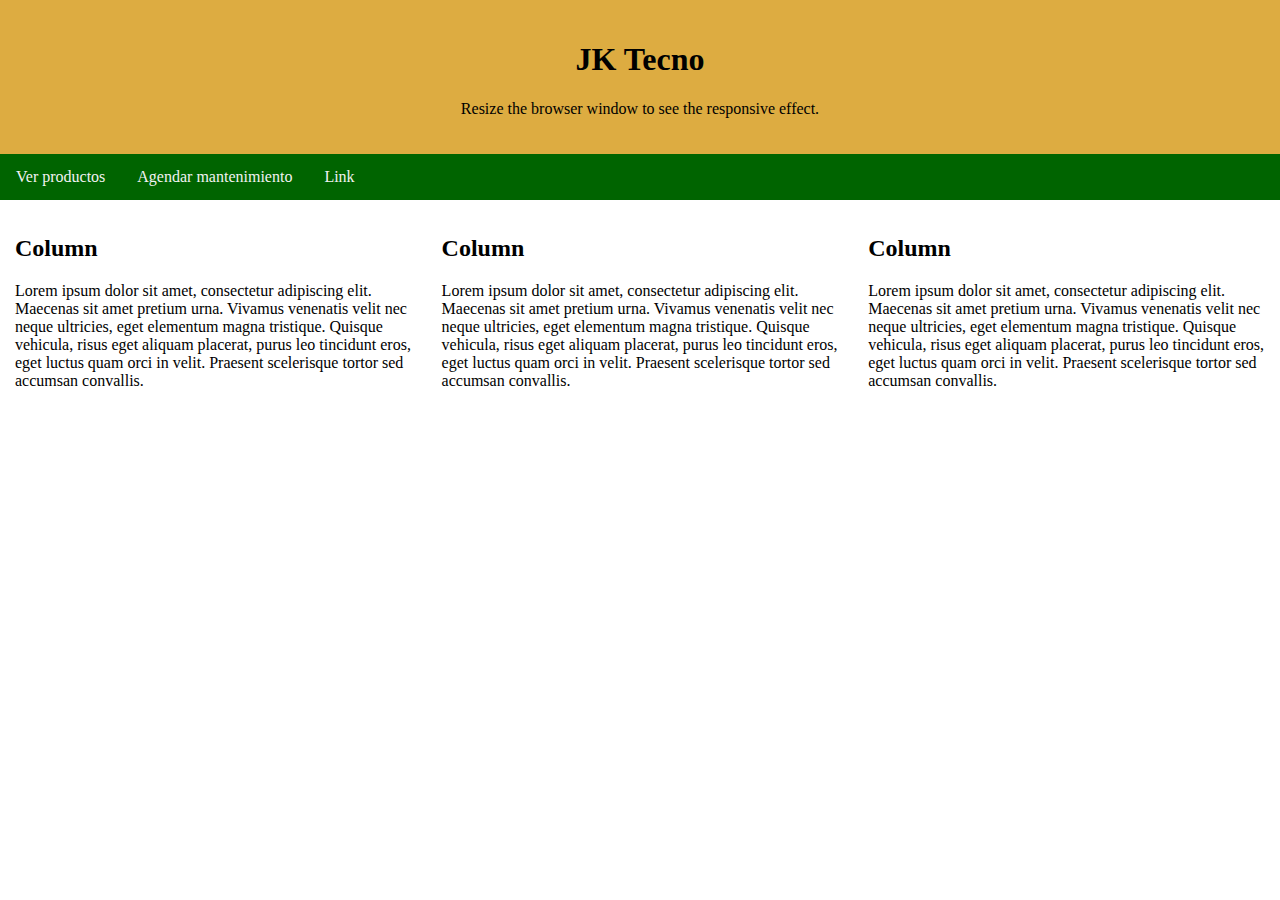
==== index.html @ 8905a9d3 "Commit JK" ====
<html lang="en">
<head>
    <link rel="stylesheet" href="index.css">
<title>JK Tecno</title>
<meta charset="utf-8">
<meta name="viewport" content="width=device-width, initial-scale=1">
<style>
* {
  box-sizing: border-box;
}

body {
  margin: 0;
}

/* Style the header */
.header {
  background-color: #ddac41;
  padding: 20px;
  text-align: center;
}

/* Style the top navigation bar */
.topnav {
  overflow: hidden;
  background-color: darkgreen;
}

/* Style the topnav links */
.topnav a {
  float: left;
  display: block;
  color: #f2f2f2;
  text-align: center;
  padding: 14px 16px;
  text-decoration: none;
}

/* Change color on hover */
.topnav a:hover {
  background-color: #ddd;
  color: black;
}

/* Create three equal columns that floats next to each other */
.column {
  float: left;
  width: 33.33%;
  padding: 15px;
}

/* Clear floats after the columns */
.row::after {
  content: "";
  display: table;
  clear: both;
}

/* Responsive layout - makes the three columns stack on top of each other instead of next to each other */
@media screen and (max-width:600px) {
  .column {
    width: 100%;
  }
}
</style>
</head>
<body>
    <form action="">
</form>
<div class="header">
  <h1>JK Tecno</h1>
  <p>Resize the browser window to see the responsive effect.</p>
</div>

<div class="topnav">
  <a href="product.html">Ver productos</a>
  <a href="main.html">Agendar mantenimiento</a>
  <a href="#">Link</a>
</div>

<div class="row">
  <div class="column">
    <h2>Column</h2>
    <p>Lorem ipsum dolor sit amet, consectetur adipiscing elit. Maecenas sit amet pretium urna. Vivamus venenatis velit nec neque ultricies, eget elementum magna tristique. Quisque vehicula, risus eget aliquam placerat, purus leo tincidunt eros, eget luctus quam orci in velit. Praesent scelerisque tortor sed accumsan convallis.</p>
  </div>
  
  <div class="column">
    <h2>Column</h2>
    <p>Lorem ipsum dolor sit amet, consectetur adipiscing elit. Maecenas sit amet pretium urna. Vivamus venenatis velit nec neque ultricies, eget elementum magna tristique. Quisque vehicula, risus eget aliquam placerat, purus leo tincidunt eros, eget luctus quam orci in velit. Praesent scelerisque tortor sed accumsan convallis.</p>
  </div>
  
  <div class="column">
    <h2>Column</h2>
    <p>Lorem ipsum dolor sit amet, consectetur adipiscing elit. Maecenas sit amet pretium urna. Vivamus venenatis velit nec neque ultricies, eget elementum magna tristique. Quisque vehicula, risus eget aliquam placerat, purus leo tincidunt eros, eget luctus quam orci in velit. Praesent scelerisque tortor sed accumsan convallis.</p>
  </div>
</div>

</body>
</html>
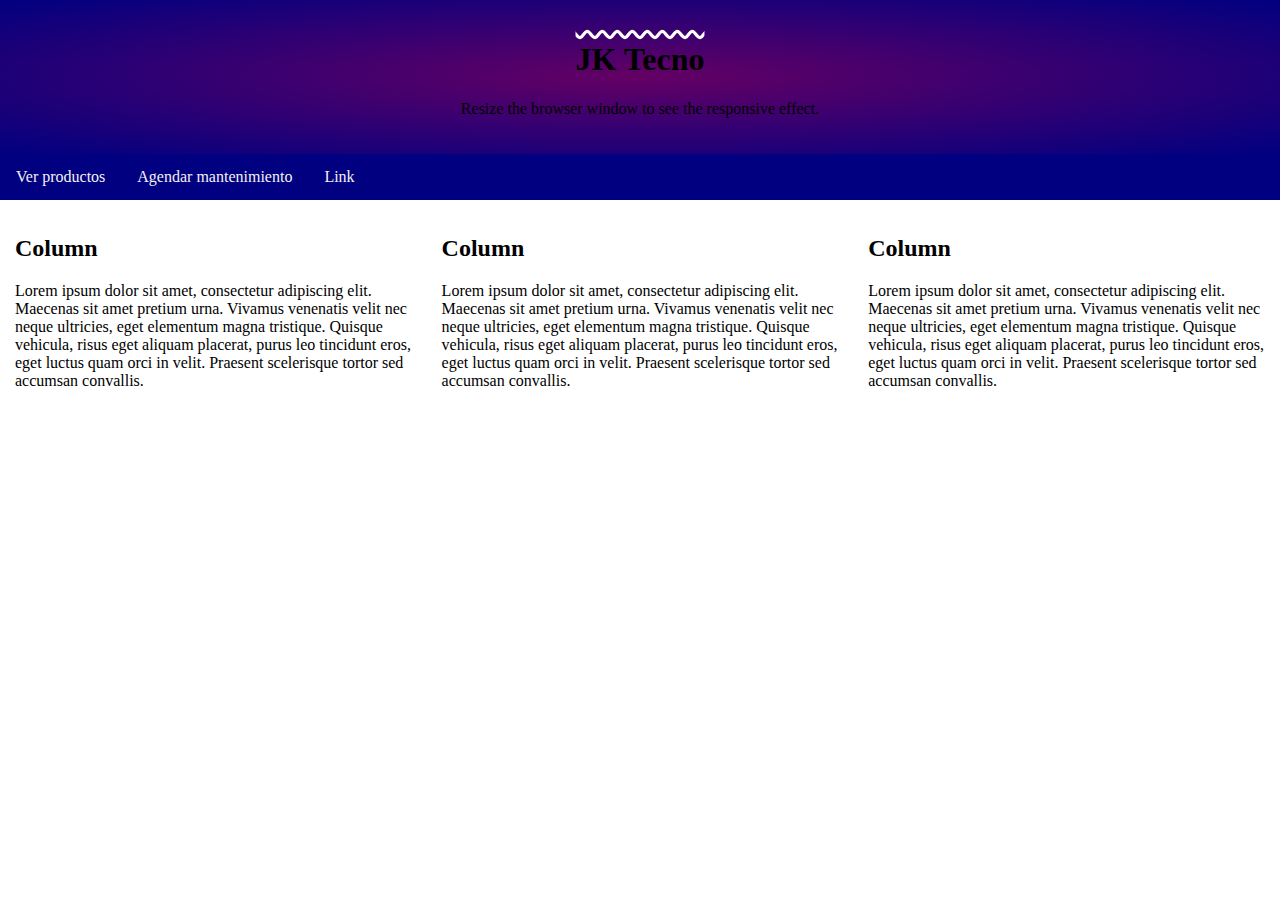
==== commit f0410e56: "16/09/2023 12:25pm" ====
--- a/index.html
+++ b/index.html
@@ -8,14 +8,19 @@
 * {
   box-sizing: border-box;
 }
-
+h1 {
+font-family: Verdana;
+text-decoration-line: overline;
+text-decoration-color:rgb(255, 255, 255);
+text-decoration-style: wavy;
+}
 body {
   margin: 0;
 }
 
 /* Style the header */
 .header {
-  background-color: #ddac41;
+  background: radial-gradient(rgb(100, 0, 100), rgb(0, 0, 128));
   padding: 20px;
   text-align: center;
 }
@@ -23,7 +28,7 @@
 /* Style the top navigation bar */
 .topnav {
   overflow: hidden;
-  background-color: darkgreen;
+  background-color: rgb(0, 0, 128);
 }
 
 /* Style the topnav links */
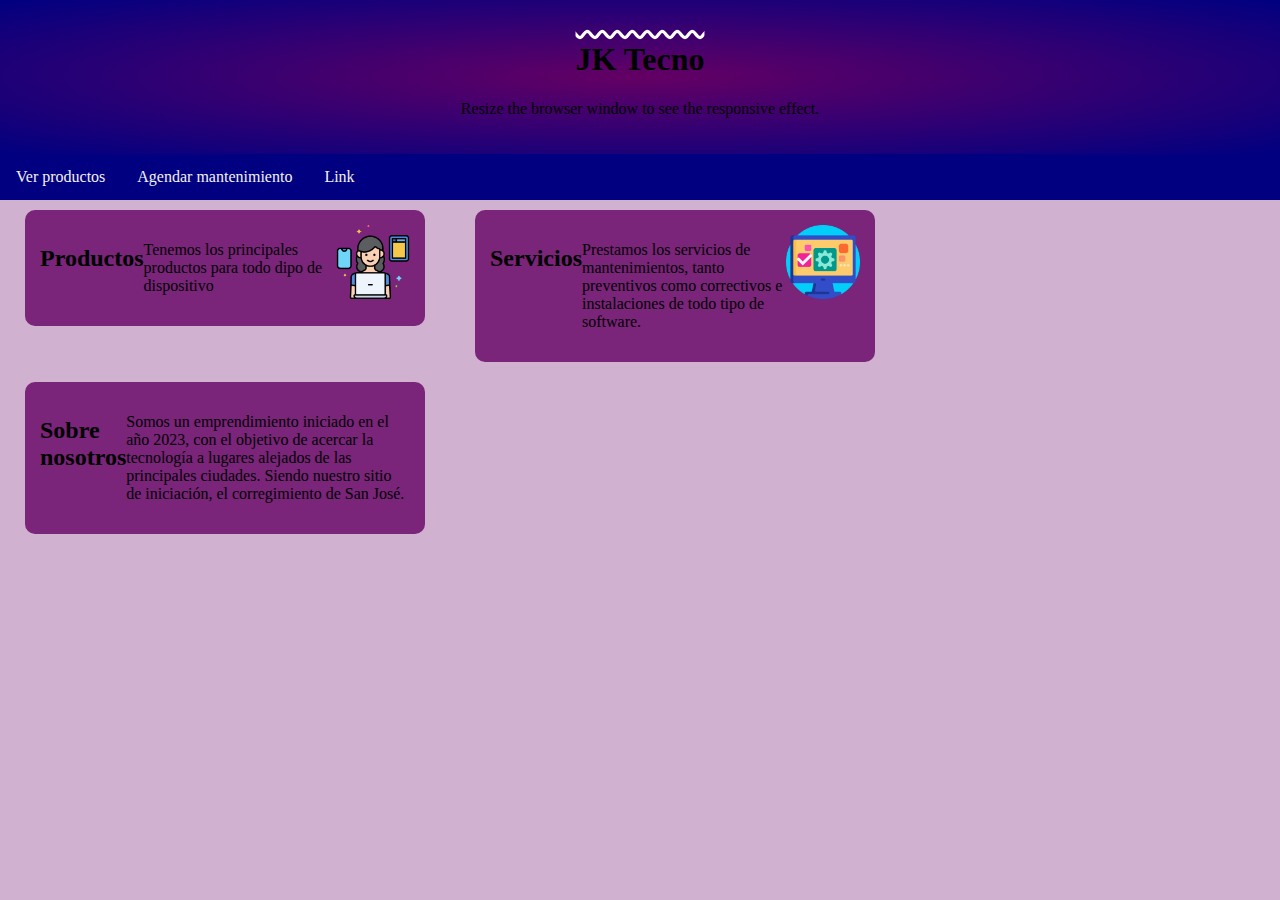
==== commit f238efc4: "Commit 3" ====
--- a/index.html
+++ b/index.html
@@ -4,74 +4,9 @@
 <title>JK Tecno</title>
 <meta charset="utf-8">
 <meta name="viewport" content="width=device-width, initial-scale=1">
-<style>
-* {
-  box-sizing: border-box;
-}
-h1 {
-font-family: Verdana;
-text-decoration-line: overline;
-text-decoration-color:rgb(255, 255, 255);
-text-decoration-style: wavy;
-}
-body {
-  margin: 0;
-}
-
-/* Style the header */
-.header {
-  background: radial-gradient(rgb(100, 0, 100), rgb(0, 0, 128));
-  padding: 20px;
-  text-align: center;
-}
-
-/* Style the top navigation bar */
-.topnav {
-  overflow: hidden;
-  background-color: rgb(0, 0, 128);
-}
-
-/* Style the topnav links */
-.topnav a {
-  float: left;
-  display: block;
-  color: #f2f2f2;
-  text-align: center;
-  padding: 14px 16px;
-  text-decoration: none;
-}
-
-/* Change color on hover */
-.topnav a:hover {
-  background-color: #ddd;
-  color: black;
-}
-
-/* Create three equal columns that floats next to each other */
-.column {
-  float: left;
-  width: 33.33%;
-  padding: 15px;
-}
-
-/* Clear floats after the columns */
-.row::after {
-  content: "";
-  display: table;
-  clear: both;
-}
-
-/* Responsive layout - makes the three columns stack on top of each other instead of next to each other */
-@media screen and (max-width:600px) {
-  .column {
-    width: 100%;
-  }
-}
-</style>
 </head>
 <body>
-    <form action="">
-</form>
+
 <div class="header">
   <h1>JK Tecno</h1>
   <p>Resize the browser window to see the responsive effect.</p>
@@ -85,18 +20,20 @@
 
 <div class="row">
   <div class="column">
-    <h2>Column</h2>
-    <p>Lorem ipsum dolor sit amet, consectetur adipiscing elit. Maecenas sit amet pretium urna. Vivamus venenatis velit nec neque ultricies, eget elementum magna tristique. Quisque vehicula, risus eget aliquam placerat, purus leo tincidunt eros, eget luctus quam orci in velit. Praesent scelerisque tortor sed accumsan convallis.</p>
+    <h2>Productos</h2>
+    <p>Tenemos los principales productos para todo dipo de dispositivo</p>
+    <img class="img_col1" src="img/product.png">
   </div>
   
   <div class="column">
-    <h2>Column</h2>
-    <p>Lorem ipsum dolor sit amet, consectetur adipiscing elit. Maecenas sit amet pretium urna. Vivamus venenatis velit nec neque ultricies, eget elementum magna tristique. Quisque vehicula, risus eget aliquam placerat, purus leo tincidunt eros, eget luctus quam orci in velit. Praesent scelerisque tortor sed accumsan convallis.</p>
+    <h2>Servicios</h2>
+    <p>Prestamos los servicios de mantenimientos, tanto preventivos como correctivos e instalaciones de todo tipo de software.</p>
+  <img class="img_col2" src="img/serv.png">
   </div>
   
   <div class="column">
-    <h2>Column</h2>
-    <p>Lorem ipsum dolor sit amet, consectetur adipiscing elit. Maecenas sit amet pretium urna. Vivamus venenatis velit nec neque ultricies, eget elementum magna tristique. Quisque vehicula, risus eget aliquam placerat, purus leo tincidunt eros, eget luctus quam orci in velit. Praesent scelerisque tortor sed accumsan convallis.</p>
+    <h2>Sobre nosotros</h2>
+    <p>Somos un emprendimiento iniciado en el año 2023, con el objetivo de acercar la tecnología a lugares alejados de las principales ciudades. Siendo nuestro sitio de iniciación, el corregimiento de San José.</p>
   </div>
 </div>
 
--- a/index.css
+++ b/index.css
@@ -0,0 +1,81 @@
+* {
+  box-sizing: border-box;
+}
+h1 {
+font-family: Verdana;
+text-decoration-line: overline;
+text-decoration-color:rgb(255, 255, 255);
+text-decoration-style: wavy;
+}
+body {
+  margin: 0;
+  background-color: rgb(100, 0, 100, .3);
+}
+
+/* Style the header */
+.header {
+  background: radial-gradient(rgb(100, 0, 100), rgb(0, 0, 128));
+  padding: 20px;
+  text-align: center;
+}
+
+/* Style the top navigation bar */
+.topnav {
+  overflow: hidden;
+  background-color: rgb(0, 0, 128);
+}
+
+/* Style the topnav links */
+.topnav a {
+  float: left;
+  display: block;
+  color: #f2f2f2;
+  text-align: center;
+  padding: 14px 16px;
+  text-decoration: none;
+}
+
+/* Change color on hover */
+.topnav a:hover {
+  background-color: #ddd;
+  color: black;
+}
+
+/* Create three equal columns that floats next to each other */
+.column {
+  float: left;
+  width: 33.33%;
+  padding: 15px;
+}
+
+/* Clear floats after the columns */
+.row::after {
+  content: "";
+  display: table;
+  clear: both;
+}
+
+/* Responsive layout - makes the three columns stack on top of each other instead of next to each other */
+@media screen and (max-width:600px) {
+  .column {
+    width: 100%;
+  }
+}
+    .column {
+      background-color: rgb(100, 0, 100, .8);
+      color:rgb(0, 0, 0);
+      width: 100%;
+      max-width: 400px;
+      height: auto;
+      margin: 10px 25px 10px;
+      display: flex;
+      border-radius: 10px;
+      }
+      .img_col1 {
+        width: 20%;
+        height: 20%;
+      }
+      .img_col2 {
+        width: 20%;
+        height: 20%;
+      }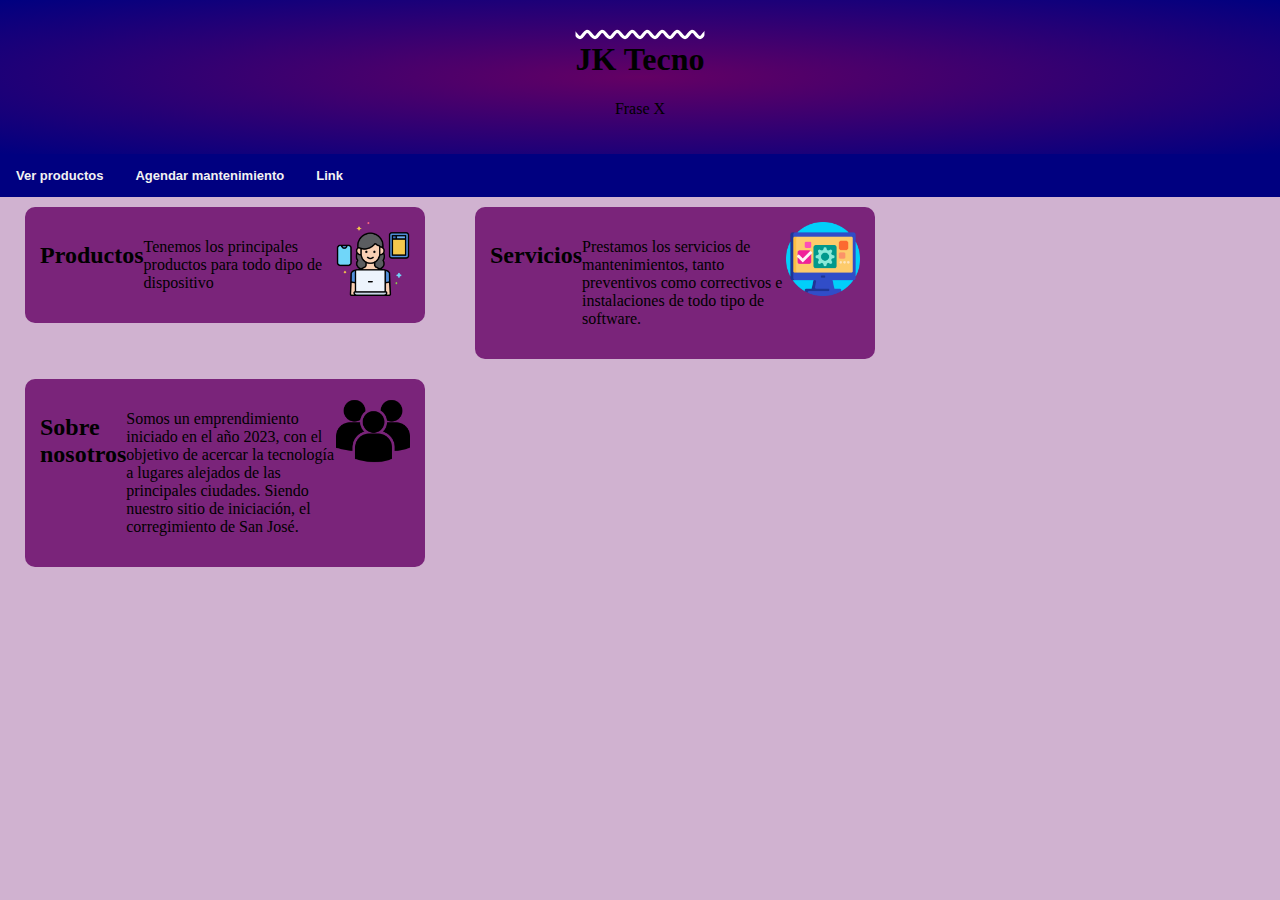
==== commit 87e9e7f1: "23/09/2023 13:48" ====
--- a/index.html
+++ b/index.html
@@ -9,7 +9,7 @@
 
 <div class="header">
   <h1>JK Tecno</h1>
-  <p>Resize the browser window to see the responsive effect.</p>
+  <p>Frase X</p>
 </div>
 
 <div class="topnav">
@@ -34,6 +34,7 @@
   <div class="column">
     <h2>Sobre nosotros</h2>
     <p>Somos un emprendimiento iniciado en el año 2023, con el objetivo de acercar la tecnología a lugares alejados de las principales ciudades. Siendo nuestro sitio de iniciación, el corregimiento de San José.</p>
+  <img class="img_col3" src="img/aboutUs.png">
   </div>
 </div>
 
--- a/index.css
+++ b/index.css
@@ -2,7 +2,7 @@
   box-sizing: border-box;
 }
 h1 {
-font-family: Verdana;
+font-family: 'Papyrus';
 text-decoration-line: overline;
 text-decoration-color:rgb(255, 255, 255);
 text-decoration-style: wavy;
@@ -33,6 +33,9 @@
   text-align: center;
   padding: 14px 16px;
   text-decoration: none;
+  font-family: Helvetica;
+  font-weight: 600;
+  font-size: 13px;
 }
 
 /* Change color on hover */
@@ -78,4 +81,11 @@
       .img_col2 {
         width: 20%;
         height: 20%;
-      }+      }
+      .img_col3 {
+        width: 20%;
+        height: 20%;
+      }
+  h2{
+    font-family: 'Papyrus';
+  }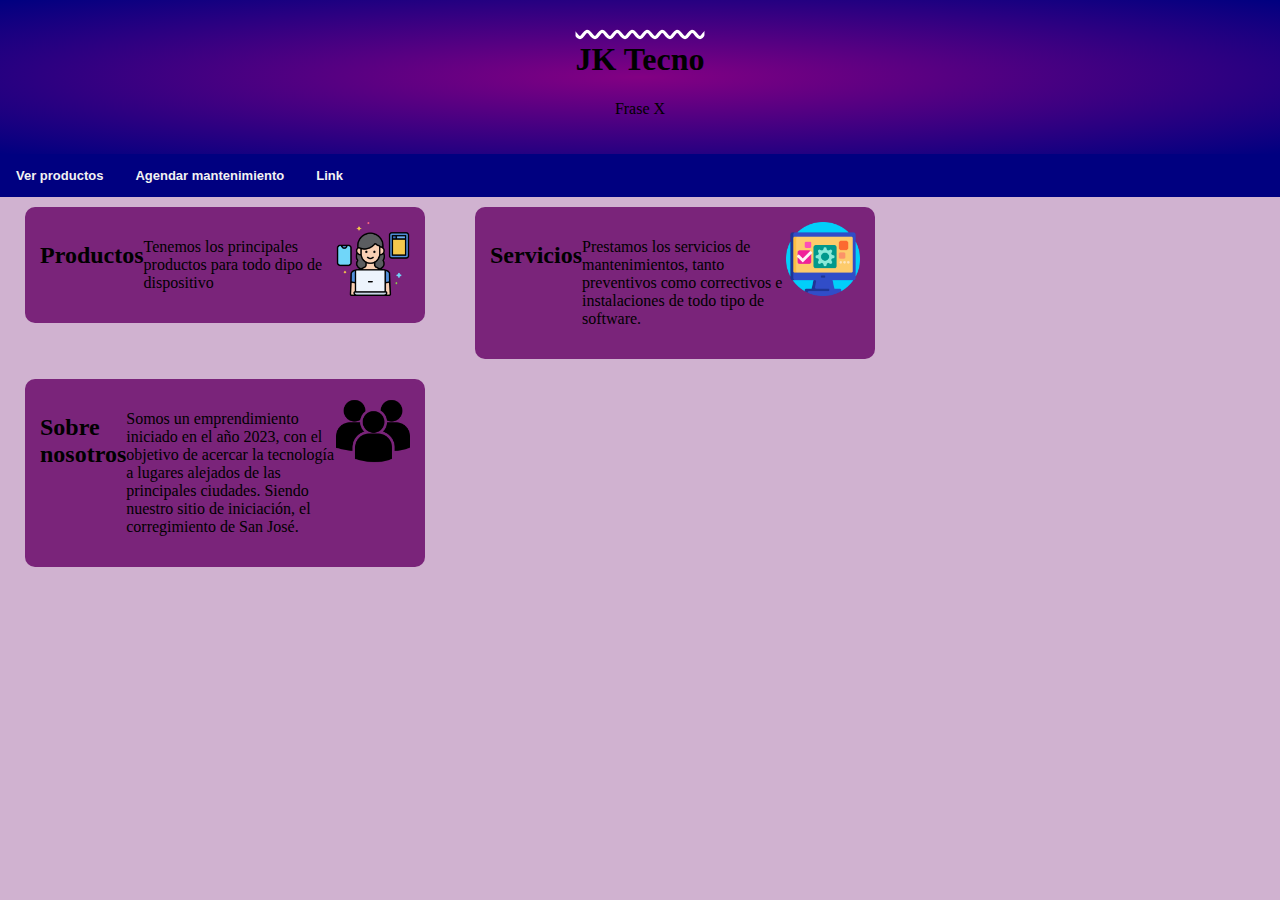
==== commit a02683d1: "7/10/2023 16:30" ====
--- a/index.html
+++ b/index.html
@@ -1,43 +1,46 @@
 <html lang="en">
+
 <head>
-    <link rel="stylesheet" href="index.css">
-<title>JK Tecno</title>
-<meta charset="utf-8">
-<meta name="viewport" content="width=device-width, initial-scale=1">
+  <link rel="stylesheet" href="index.css">
+  <title>JK Tecno</title>
+  <meta charset="utf-8">
+  <meta name="viewport" content="width=device-width, initial-scale=1">
 </head>
+
 <body>
 
-<div class="header">
-  <h1>JK Tecno</h1>
-  <p>Frase X</p>
-</div>
+  <div class="header">
+    <h1>JK Tecno</h1>
+    <p>Frase X</p>
+  </div>
 
-<div class="topnav">
-  <a href="product.html">Ver productos</a>
-  <a href="main.html">Agendar mantenimiento</a>
-  <a href="#">Link</a>
-</div>
+  <div class="topnav">
+    <a href="product.html">Ver productos</a>
+    <a href="maint.html">Agendar mantenimiento</a>
+    <a href="#">Link</a>
+  </div>
 
-<div class="row">
-  <div class="column">
-    <h2>Productos</h2>
-    <p>Tenemos los principales productos para todo dipo de dispositivo</p>
-    <img class="img_col1" src="img/product.png">
+  <div class="row">
+    <div class="column">
+      <h2>Productos</h2>
+      <p>Tenemos los principales productos para todo dipo de dispositivo</p>
+      <img class="img_col1" src="img/product.png">
+    </div>
+
+    <div class="column">
+      <h2>Servicios</h2>
+      <p>Prestamos los servicios de mantenimientos, tanto preventivos como correctivos e instalaciones de todo tipo de
+        software.</p>
+      <img class="img_col2" src="img/serv.png">
+    </div>
+
+    <div class="column">
+      <h2>Sobre nosotros</h2>
+      <p>Somos un emprendimiento iniciado en el año 2023, con el objetivo de acercar la tecnología a lugares alejados de
+        las principales ciudades. Siendo nuestro sitio de iniciación, el corregimiento de San José.</p>
+      <img class="img_col3" src="img/aboutUs.png">
+    </div>
   </div>
-  
-  <div class="column">
-    <h2>Servicios</h2>
-    <p>Prestamos los servicios de mantenimientos, tanto preventivos como correctivos e instalaciones de todo tipo de software.</p>
-  <img class="img_col2" src="img/serv.png">
-  </div>
-  
-  <div class="column">
-    <h2>Sobre nosotros</h2>
-    <p>Somos un emprendimiento iniciado en el año 2023, con el objetivo de acercar la tecnología a lugares alejados de las principales ciudades. Siendo nuestro sitio de iniciación, el corregimiento de San José.</p>
-  <img class="img_col3" src="img/aboutUs.png">
-  </div>
-</div>
 
 </body>
-</html>
-
+</html>--- a/index.css
+++ b/index.css
@@ -1,12 +1,14 @@
 * {
   box-sizing: border-box;
 }
+
 h1 {
-font-family: 'Papyrus';
-text-decoration-line: overline;
-text-decoration-color:rgb(255, 255, 255);
-text-decoration-style: wavy;
+  font-family: 'Papyrus';
+  text-decoration-line: overline;
+  text-decoration-color: rgb(255, 255, 255);
+  text-decoration-style: wavy;
 }
+
 body {
   margin: 0;
   background-color: rgb(100, 0, 100, .3);
@@ -14,7 +16,7 @@
 
 /* Style the header */
 .header {
-  background: radial-gradient(rgb(100, 0, 100), rgb(0, 0, 128));
+  background: radial-gradient(rgb(131, 0, 131), rgb(0, 0, 128));
   padding: 20px;
   text-align: center;
 }
@@ -64,28 +66,33 @@
     width: 100%;
   }
 }
-    .column {
-      background-color: rgb(100, 0, 100, .8);
-      color:rgb(0, 0, 0);
-      width: 100%;
-      max-width: 400px;
-      height: auto;
-      margin: 10px 25px 10px;
-      display: flex;
-      border-radius: 10px;
-      }
-      .img_col1 {
-        width: 20%;
-        height: 20%;
-      }
-      .img_col2 {
-        width: 20%;
-        height: 20%;
-      }
-      .img_col3 {
-        width: 20%;
-        height: 20%;
-      }
-  h2{
-    font-family: 'Papyrus';
-  }+
+.column {
+  background-color: rgb(100, 0, 100, .8);
+  color: rgb(0, 0, 0);
+  width: 100%;
+  max-width: 400px;
+  height: auto;
+  margin: 10px 25px 10px;
+  display: flex;
+  border-radius: 10px;
+}
+
+.img_col1 {
+  width: 20%;
+  height: 20%;
+}
+
+.img_col2 {
+  width: 20%;
+  height: 20%;
+}
+
+.img_col3 {
+  width: 20%;
+  height: 20%;
+}
+
+h2 {
+  font-family: 'Papyrus';
+}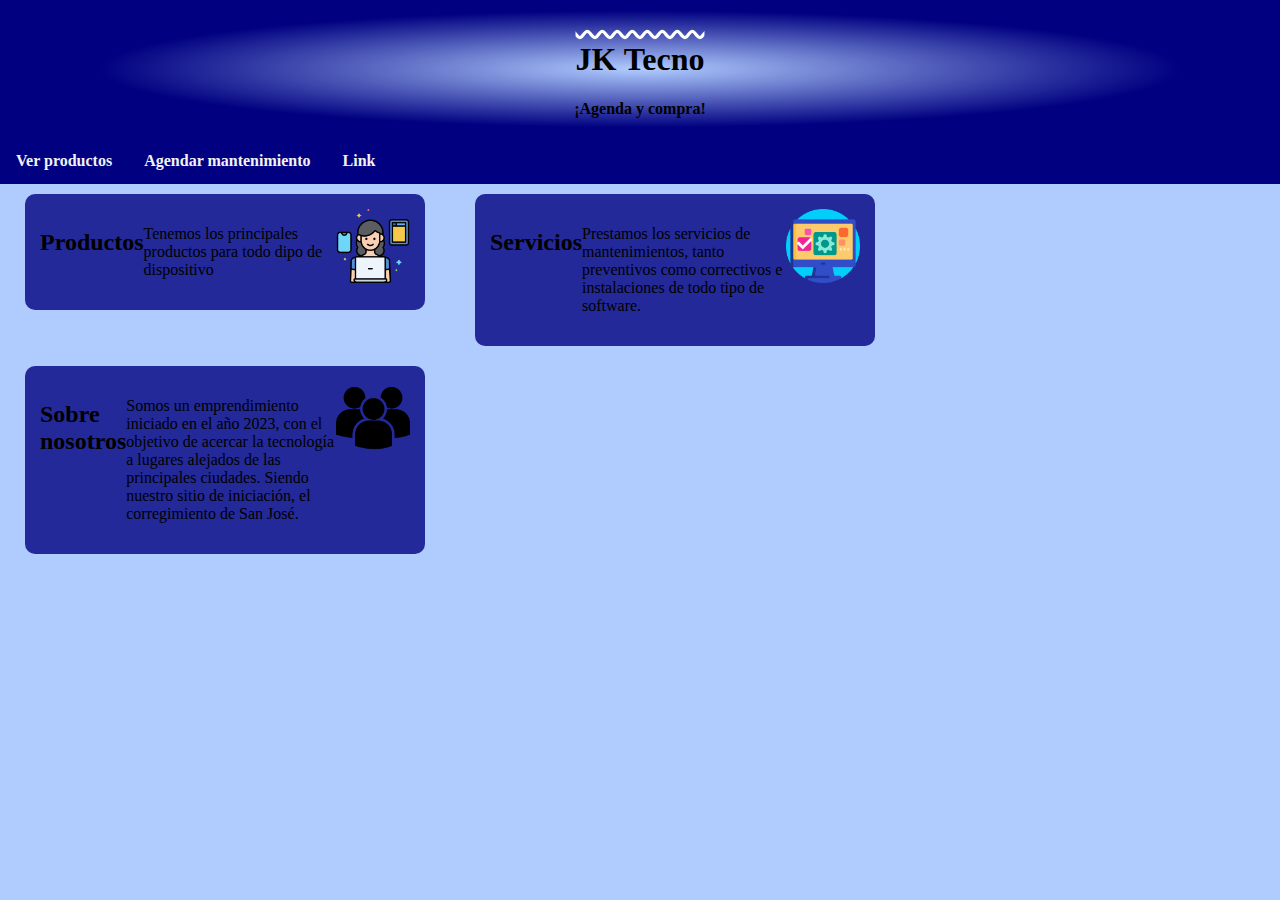
==== commit 62cbcdf1: "2/12/2023 15:12" ====
--- a/index.html
+++ b/index.html
@@ -3,15 +3,16 @@
 <head>
   <link rel="stylesheet" href="index.css">
   <title>JK Tecno</title>
+  <link rel="shortcut icon" href="img/JK Tecno.png">
   <meta charset="utf-8">
   <meta name="viewport" content="width=device-width, initial-scale=1">
+
 </head>
 
 <body>
-
   <div class="header">
     <h1>JK Tecno</h1>
-    <p>Frase X</p>
+    <b>¡Agenda y compra!</b>
   </div>
 
   <div class="topnav">
--- a/index.css
+++ b/index.css
@@ -11,12 +11,12 @@
 
 body {
   margin: 0;
-  background-color: rgb(100, 0, 100, .3);
+  background-color: rgb(176, 204, 255);
 }
 
 /* Style the header */
 .header {
-  background: radial-gradient(rgb(131, 0, 131), rgb(0, 0, 128));
+  background: radial-gradient(rgb(176, 204, 255), rgb(0, 0, 128) 60%);
   padding: 20px;
   text-align: center;
 }
@@ -35,14 +35,14 @@
   text-align: center;
   padding: 14px 16px;
   text-decoration: none;
-  font-family: Helvetica;
+  font-family: 'Papyrus';
   font-weight: 600;
-  font-size: 13px;
+  font-size: 16px;
 }
 
 /* Change color on hover */
 .topnav a:hover {
-  background-color: #ddd;
+  background-color: rgb(176, 204, 255);
   color: black;
 }
 
@@ -68,7 +68,7 @@
 }
 
 .column {
-  background-color: rgb(100, 0, 100, .8);
+  background-color: rgb(0, 0, 128, .8);
   color: rgb(0, 0, 0);
   width: 100%;
   max-width: 400px;
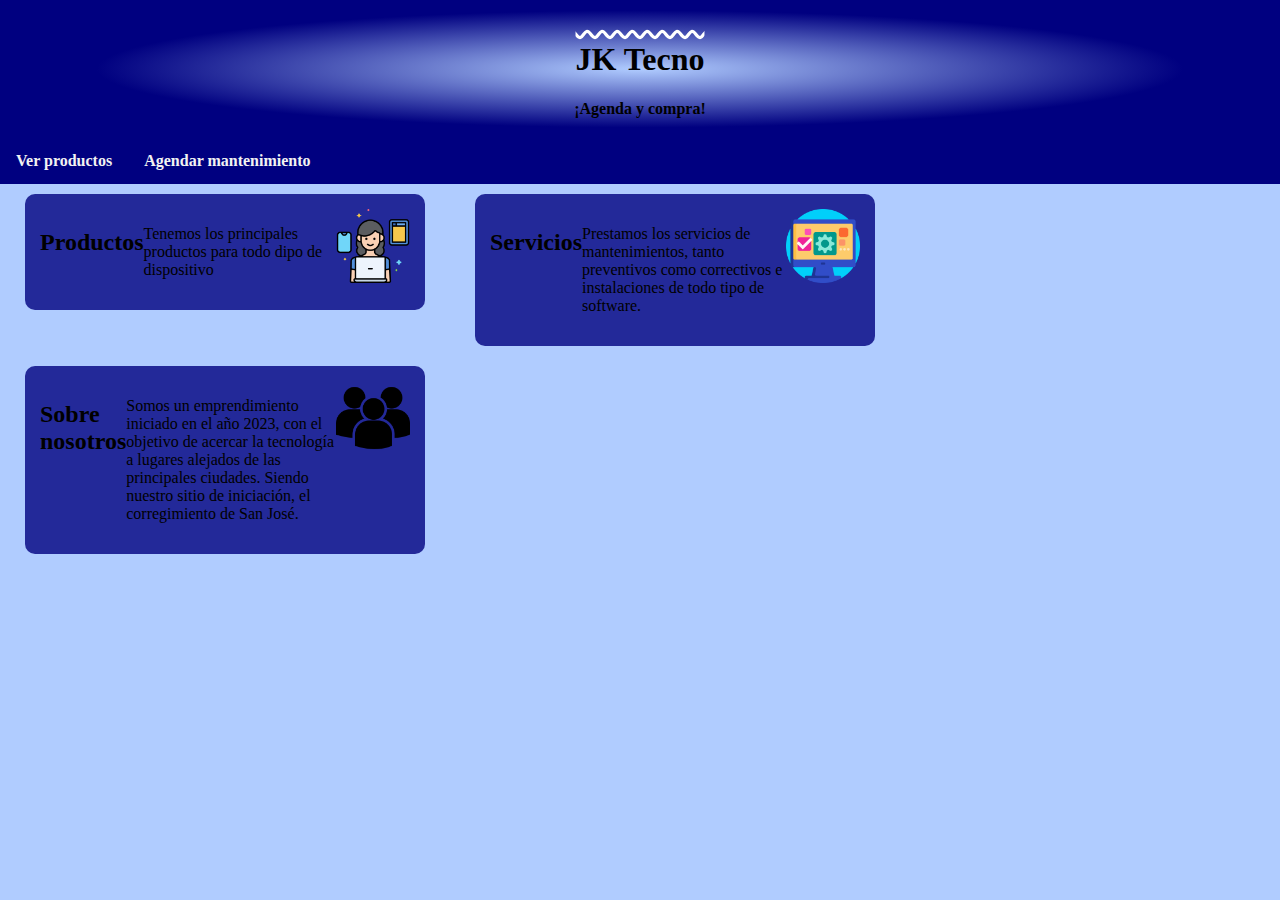
==== commit 76031227: "2/12/2023 15:22" ====
--- a/index.html
+++ b/index.html
@@ -18,7 +18,6 @@
   <div class="topnav">
     <a href="product.html">Ver productos</a>
     <a href="maint.html">Agendar mantenimiento</a>
-    <a href="#">Link</a>
   </div>
 
   <div class="row">
